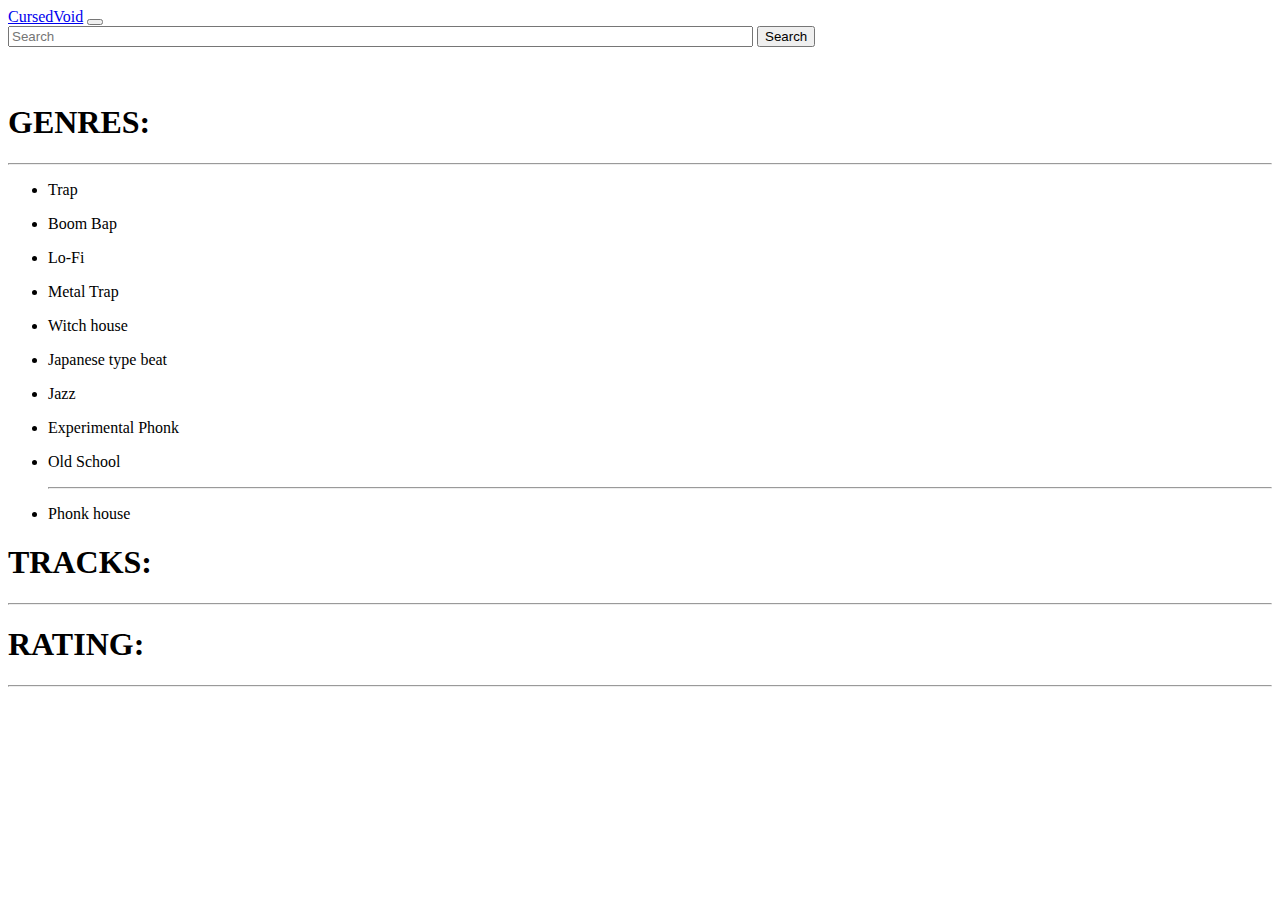
==== index.html @ 228fab2a "Add files via upload" ====
<!DOCTYPE html>
<html lang="ru">
 <head>
  <title> Мой первый проект </title>
  <link rel="stylesheet" href="css/style.css">
  <meta http-equiv="content-type" content="text/html;charset=UTF-8"/>
  <!-- CSS only -->
  <link href="https://cdn.jsdelivr.net/npm/bootstrap@5.1.3/dist/css/bootstrap.min.css" rel="stylesheet" integrity="sha384-1BmE4kWBq78iYhFldvKuhfTAU6auU8tT94WrHftjDbrCEXSU1oBoqyl2QvZ6jIW3" crossorigin="anonymous">
  <!-- JavaScript Bundle with Popper -->
  <script src="https://cdn.jsdelivr.net/npm/bootstrap@5.1.3/dist/js/bootstrap.bundle.min.js" integrity="sha384-ka7Sk0Gln4gmtz2MlQnikT1wXgYsOg+OMhuP+IlRH9sENBO0LRn5q+8nbTov4+1p" crossorigin="anonymous"></script>

  <script src="https://ajax.googleapis.com/ajax/libs/jquery/3.5.1/jquery.min.js"></script>

  <script>
$(document).ready(function(){
  $("p.p11").mouseover(function(){
    $("p.p11").css("color", "#00CED1");
  });
  $("p.p11").mouseout(function(){
    $("p.p11").css("color", "lightgray");
  });
});
$(document).ready(function(){
  $("p.p22").mouseover(function(){
    $("p.p22").css("color", "#00CED1");
  });
  $("p.p22").mouseout(function(){
    $("p.p22").css("color", "lightgray");
  });
});
$(document).ready(function(){
  $("p.p33").mouseover(function(){
    $("p.p33").css("color", "#00CED1");
  });
  $("p.p33").mouseout(function(){
    $("p.p33").css("color", "lightgray");
  });
});
$(document).ready(function(){
  $("p.p44").mouseover(function(){
    $("p.p44").css("color", "#00CED1");
  });
  $("p.p44").mouseout(function(){
    $("p.p44").css("color", "lightgray");
  });
});
$(document).ready(function(){
  $("p.p55").mouseover(function(){
    $("p.p55").css("color", "#00CED1");
  });
  $("p.p55").mouseout(function(){
    $("p.p55").css("color", "lightgray");
  });
});
$(document).ready(function(){
  $("p.p66").mouseover(function(){
    $("p.p66").css("color", "#00CED1");
  });
  $("p.p66").mouseout(function(){
    $("p.p66").css("color", "lightgray");
  });
});
$(document).ready(function(){
  $("p.p77").mouseover(function(){
    $("p.p77").css("color", "#00CED1");
  });
  $("p.p77").mouseout(function(){
    $("p.p77").css("color", "lightgray");
  });
});
$(document).ready(function(){
  $("p.p88").mouseover(function(){
    $("p.p88").css("color", "#00CED1");
  });
  $("p.p88").mouseout(function(){
    $("p.p88").css("color", "lightgray");
  });
});
$(document).ready(function(){
  $("p.p99").mouseover(function(){
    $("p.p99").css('color', "#00CED1");
  });
  $("p.p99").mouseout(function(){
    $("p.p99").css("color", "lightgray");
  });
});
$(document).ready(function(){
  $("p.p10").mouseover(function(){
    $("p.p10").css('color', "#C71585");
  });
  $("p.p10").mouseout(function(){
    $("p.p10").css("color", "lightgray");
  });
});
</script>

<script type="text/javascript">
        function over()
        {
            document.getElementById("b1").innerHTML="Click!";
        }
        function out()
        {
          document.getElementById("b1").innerHTML="Search";
        }
</script>


 </head>
<body>

<nav class="navbar navbar-expand-sm navbar-dark bg-dark" id="nav1">
  <div class="container-fluid">
    <a class="navbar-brand" href="javascript:void(0)">CursedVoid</a>
    <button class="navbar-toggler" type="button" data-bs-toggle="collapse" data-bs-target="#mynavbar">
      <span class="navbar-toggler-icon"></span>
    </button>
    <div class="collapse navbar-collapse" id="mynavbar">

      <form class="d-flex" id="form">
        <input class="form-control me-2" type="text" placeholder="Search" size="90" id="poisk">
        <button onmouseover="over()" onmouseout="out()" class="btn btn-primary" type="button" id="b1" onclick="audio.play();">Search</button>
      </form>
    </div>
  </div>
</nav>

<div class="container-fluid" id="main" >
<div class="row" id="mainrow">
  <div class="col-lg-1" id="leftside">
<br><br>
  </div>
  <div class="col-lg-10" id="inside">
    <div class="row" id="inrow">
      <div class="col-lg-4" id="cur">
        <h1 id="h1">GENRES:</h1>
        <hr>
        <ul id="ul">
          <a href="#" onclick="audio.play();" style="color: #000; text-decoration: none;"><li><p class="p11">Trap</p></li></a>
          <a href="#" onclick="audio.play();" style="color: #000; text-decoration: none;"><li><p class="p22">Boom Bap</p></li></a>
          <a href="#" onclick="audio.play();" style="color: #000; text-decoration: none;"><li><p class="p33">Lo-Fi</p></li></a>
          <a href="#" onclick="audio.play();" style="color: #000; text-decoration: none;"><li><p class="p44">Metal Trap</p></li></a>
          <a href="#" onclick="audio.play();" style="color: #000; text-decoration: none;"><li><p class="p55">Witch house</p></li></a>
          <a href="#" onclick="audio.play();" style="color: #000; text-decoration: none;"><li><p class="p66">Japanese type beat</p></li></a>
          <a href="#" onclick="audio.play();" style="color: #000; text-decoration: none;"><li><p class="p77">Jazz</p></li></a>
          <a href="#" onclick="audio.play();" style="color: #000; text-decoration: none;"><li><p class="p88">Experimental Phonk</p></li></a>
          <a href="#" onclick="audio.play();" style="color: #000; text-decoration: none;"><li><p class="p99">Old School</p></li></a>
          <hr>
          <a href="about.html" onclick="audio.play();" style="color: #000; text-decoration: none;"><li><p class="p10">Phonk house</p></li></a>
        </ul>
      </div>
      <div class="col-lg-4" id="sed">
        <h1 id="h1">TRACKS:</h1>
        <hr>
      </div>
      <div class="col-lg-4" id="void">
        <h1 id="h1">RATING:</h1>
        <hr>
      </div>
    </div>
  </div>
  <div class="col-lg-1" id="rightside">
<br><br>
  </div>

</div>
</div>

<div class="mt-5 p-4 bg-dark text-white text-center" id="foot">
  <a href="https://vm.tiktok.com/ZSecXWsVH/" style="color:white; text-decoration:none;">with love by Edil and Yerassyl</a>
</div>

<script type="text/javascript">
  const audio = new Audio();
  audio.src = "./music/SoundEffect.m4a";
</script>
<script type="text/javascript">
const audio1 = new Audio1();
audio.src = "./music/SoundEffect2.m4a"
</script>

</body>
</html>
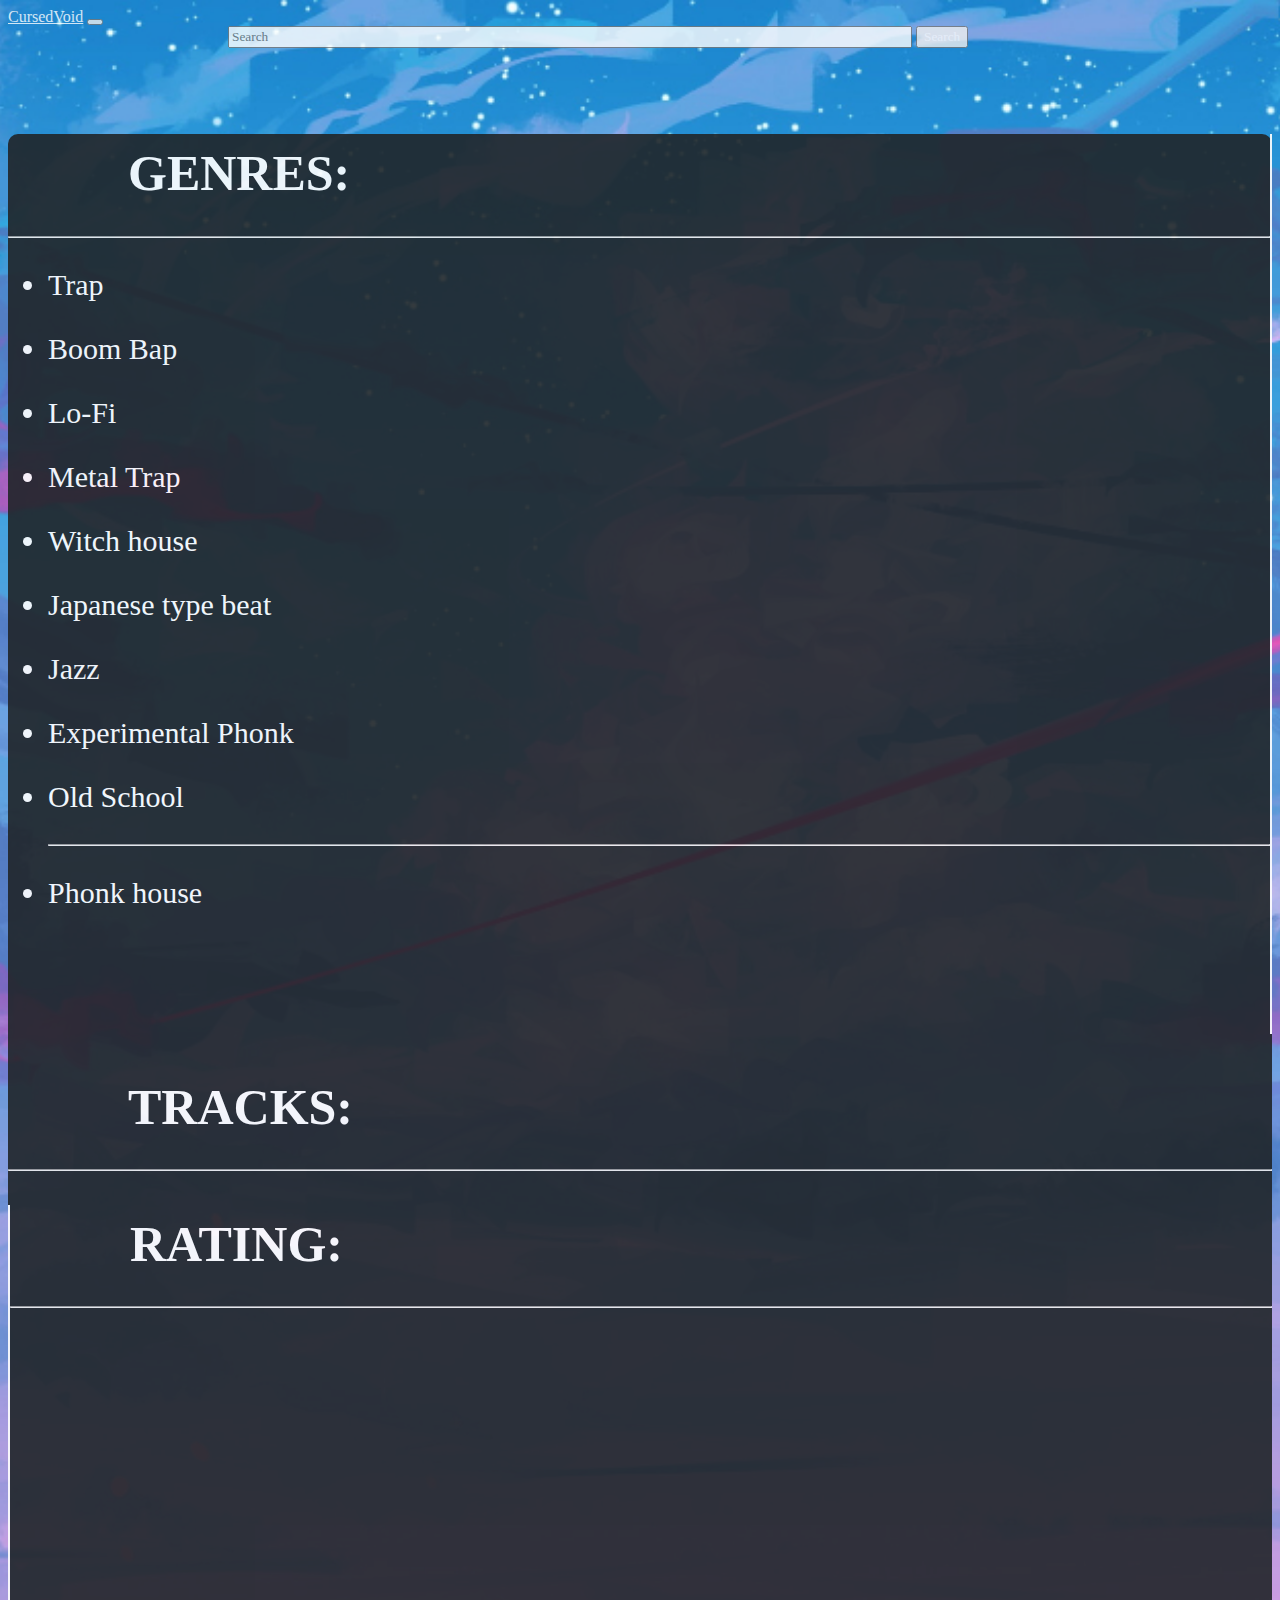
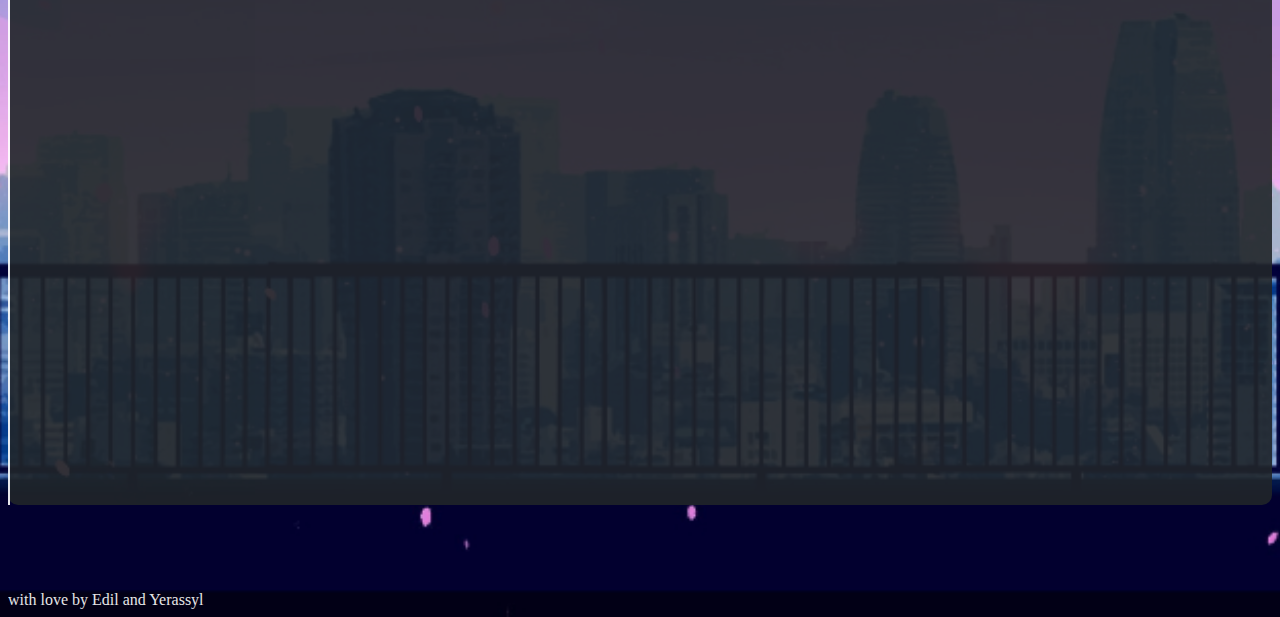
==== commit 827439c0: "Update index.html" ====
--- a/index.html
+++ b/index.html
@@ -2,110 +2,11 @@
 <html lang="ru">
  <head>
   <title> Мой первый проект </title>
-  <link rel="stylesheet" href="css/style.css">
   <meta http-equiv="content-type" content="text/html;charset=UTF-8"/>
   <!-- CSS only -->
   <link href="https://cdn.jsdelivr.net/npm/bootstrap@5.1.3/dist/css/bootstrap.min.css" rel="stylesheet" integrity="sha384-1BmE4kWBq78iYhFldvKuhfTAU6auU8tT94WrHftjDbrCEXSU1oBoqyl2QvZ6jIW3" crossorigin="anonymous">
   <!-- JavaScript Bundle with Popper -->
-  <script src="https://cdn.jsdelivr.net/npm/bootstrap@5.1.3/dist/js/bootstrap.bundle.min.js" integrity="sha384-ka7Sk0Gln4gmtz2MlQnikT1wXgYsOg+OMhuP+IlRH9sENBO0LRn5q+8nbTov4+1p" crossorigin="anonymous"></script>
-
-  <script src="https://ajax.googleapis.com/ajax/libs/jquery/3.5.1/jquery.min.js"></script>
-
-  <script>
-$(document).ready(function(){
-  $("p.p11").mouseover(function(){
-    $("p.p11").css("color", "#00CED1");
-  });
-  $("p.p11").mouseout(function(){
-    $("p.p11").css("color", "lightgray");
-  });
-});
-$(document).ready(function(){
-  $("p.p22").mouseover(function(){
-    $("p.p22").css("color", "#00CED1");
-  });
-  $("p.p22").mouseout(function(){
-    $("p.p22").css("color", "lightgray");
-  });
-});
-$(document).ready(function(){
-  $("p.p33").mouseover(function(){
-    $("p.p33").css("color", "#00CED1");
-  });
-  $("p.p33").mouseout(function(){
-    $("p.p33").css("color", "lightgray");
-  });
-});
-$(document).ready(function(){
-  $("p.p44").mouseover(function(){
-    $("p.p44").css("color", "#00CED1");
-  });
-  $("p.p44").mouseout(function(){
-    $("p.p44").css("color", "lightgray");
-  });
-});
-$(document).ready(function(){
-  $("p.p55").mouseover(function(){
-    $("p.p55").css("color", "#00CED1");
-  });
-  $("p.p55").mouseout(function(){
-    $("p.p55").css("color", "lightgray");
-  });
-});
-$(document).ready(function(){
-  $("p.p66").mouseover(function(){
-    $("p.p66").css("color", "#00CED1");
-  });
-  $("p.p66").mouseout(function(){
-    $("p.p66").css("color", "lightgray");
-  });
-});
-$(document).ready(function(){
-  $("p.p77").mouseover(function(){
-    $("p.p77").css("color", "#00CED1");
-  });
-  $("p.p77").mouseout(function(){
-    $("p.p77").css("color", "lightgray");
-  });
-});
-$(document).ready(function(){
-  $("p.p88").mouseover(function(){
-    $("p.p88").css("color", "#00CED1");
-  });
-  $("p.p88").mouseout(function(){
-    $("p.p88").css("color", "lightgray");
-  });
-});
-$(document).ready(function(){
-  $("p.p99").mouseover(function(){
-    $("p.p99").css('color', "#00CED1");
-  });
-  $("p.p99").mouseout(function(){
-    $("p.p99").css("color", "lightgray");
-  });
-});
-$(document).ready(function(){
-  $("p.p10").mouseover(function(){
-    $("p.p10").css('color', "#C71585");
-  });
-  $("p.p10").mouseout(function(){
-    $("p.p10").css("color", "lightgray");
-  });
-});
-</script>
-
-<script type="text/javascript">
-        function over()
-        {
-            document.getElementById("b1").innerHTML="Click!";
-        }
-        function out()
-        {
-          document.getElementById("b1").innerHTML="Search";
-        }
-</script>
-
-
+  <link rel="stylesheet" href="assets/css/style.css">
  </head>
 <body>
 
@@ -170,6 +71,10 @@
   <a href="https://vm.tiktok.com/ZSecXWsVH/" style="color:white; text-decoration:none;">with love by Edil and Yerassyl</a>
 </div>
 
+<script src="https://cdn.jsdelivr.net/npm/bootstrap@5.1.3/dist/js/bootstrap.bundle.min.js" integrity="sha384-ka7Sk0Gln4gmtz2MlQnikT1wXgYsOg+OMhuP+IlRH9sENBO0LRn5q+8nbTov4+1p" crossorigin="anonymous"></script>
+
+<script src="https://ajax.googleapis.com/ajax/libs/jquery/3.5.1/jquery.min.js"></script>
+
 <script type="text/javascript">
   const audio = new Audio();
   audio.src = "./music/SoundEffect.m4a";
@@ -179,5 +84,98 @@
 audio.src = "./music/SoundEffect2.m4a"
 </script>
 
+<script>
+$(document).ready(function(){
+$("p.p11").mouseover(function(){
+  $("p.p11").css("color", "#00CED1");
+});
+$("p.p11").mouseout(function(){
+  $("p.p11").css("color", "lightgray");
+});
+});
+$(document).ready(function(){
+$("p.p22").mouseover(function(){
+  $("p.p22").css("color", "#00CED1");
+});
+$("p.p22").mouseout(function(){
+  $("p.p22").css("color", "lightgray");
+});
+});
+$(document).ready(function(){
+$("p.p33").mouseover(function(){
+  $("p.p33").css("color", "#00CED1");
+});
+$("p.p33").mouseout(function(){
+  $("p.p33").css("color", "lightgray");
+});
+});
+$(document).ready(function(){
+$("p.p44").mouseover(function(){
+  $("p.p44").css("color", "#00CED1");
+});
+$("p.p44").mouseout(function(){
+  $("p.p44").css("color", "lightgray");
+});
+});
+$(document).ready(function(){
+$("p.p55").mouseover(function(){
+  $("p.p55").css("color", "#00CED1");
+});
+$("p.p55").mouseout(function(){
+  $("p.p55").css("color", "lightgray");
+});
+});
+$(document).ready(function(){
+$("p.p66").mouseover(function(){
+  $("p.p66").css("color", "#00CED1");
+});
+$("p.p66").mouseout(function(){
+  $("p.p66").css("color", "lightgray");
+});
+});
+$(document).ready(function(){
+$("p.p77").mouseover(function(){
+  $("p.p77").css("color", "#00CED1");
+});
+$("p.p77").mouseout(function(){
+  $("p.p77").css("color", "lightgray");
+});
+});
+$(document).ready(function(){
+$("p.p88").mouseover(function(){
+  $("p.p88").css("color", "#00CED1");
+});
+$("p.p88").mouseout(function(){
+  $("p.p88").css("color", "lightgray");
+});
+});
+$(document).ready(function(){
+$("p.p99").mouseover(function(){
+  $("p.p99").css('color', "#00CED1");
+});
+$("p.p99").mouseout(function(){
+  $("p.p99").css("color", "lightgray");
+});
+});
+$(document).ready(function(){
+$("p.p10").mouseover(function(){
+  $("p.p10").css('color', "#C71585");
+});
+$("p.p10").mouseout(function(){
+  $("p.p10").css("color", "lightgray");
+});
+});
+</script>
+
+<script type="text/javascript">
+      function over()
+      {
+          document.getElementById("b1").innerHTML="Click!";
+      }
+      function out()
+      {
+        document.getElementById("b1").innerHTML="Search";
+      }
+</script>
 </body>
 </html>
--- a/assets/css/style.css
+++ b/assets/css/style.css
@@ -0,0 +1,56 @@
+#main{
+  background-size: 100%;
+  background-repeat: no-repeat;
+  min-height: 100vh;
+  background-size: cover;
+}
+body{
+  background-size: 100%;
+  background-repeat: no-repeat;
+  background-image: url('../image/kpop.jpg');
+  background-size: cover;
+  background-position: center;
+
+}
+
+#inside{
+  margin-top: 50px;
+  min-height: 100vh;
+  background-color: #202529;
+  border-radius: 10px;
+  margin-bottom: 50px;
+  opacity: 0.9;
+}
+#nav1{
+  opacity: 0.8;
+
+}
+*{
+  color: white;
+  font-family: Karlo Cham Line;
+}
+#form{
+  padding-left: 220px;
+}
+#inrow{
+  min-height: 100vh;
+}
+#cur{
+  border-right: 2px solid white;
+  min-height: 100vh;
+}
+#void{
+  border-left: 2px solid white;
+  min-height: 100vh;
+}
+#foot{
+  opacity: 0.9;
+}
+#h1{
+  padding-top: 10px;
+  padding-left: 120px;
+  font-size: 50px;
+}
+#ul{
+  font-size: 30px;
+}
